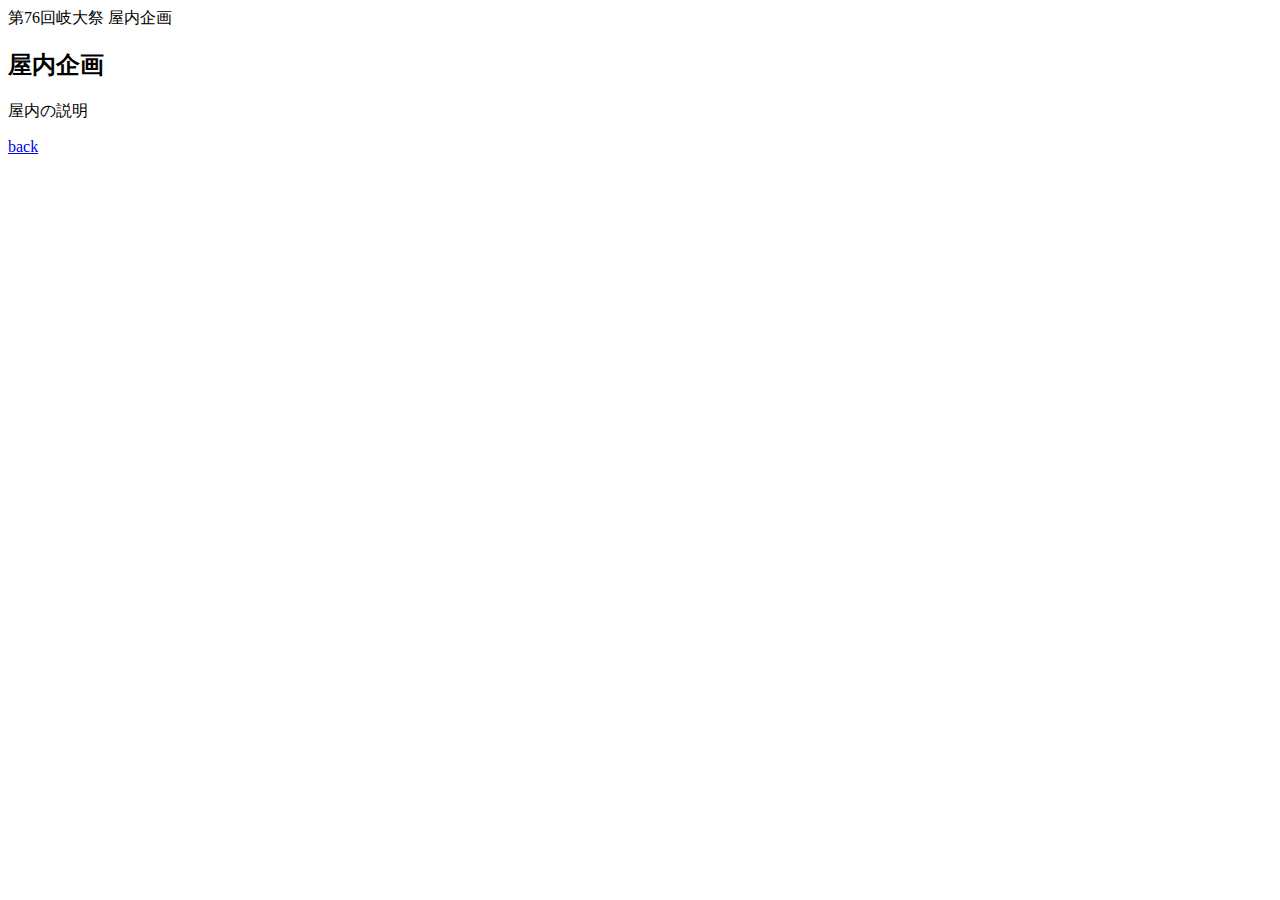
==== exhibition.html @ c3d0dfb1 "戻るリンク" ====
<!DOCTYPE html>
<html>
    <head>
        <meta charset="utf-8"
        <title>第76回岐大祭 屋内企画</title>        
    </head>
    <body>
        <h2>屋内企画</h2>
        <p>屋内の説明</p>
        <a href = "index.html">back</a>
    </body>
</html>
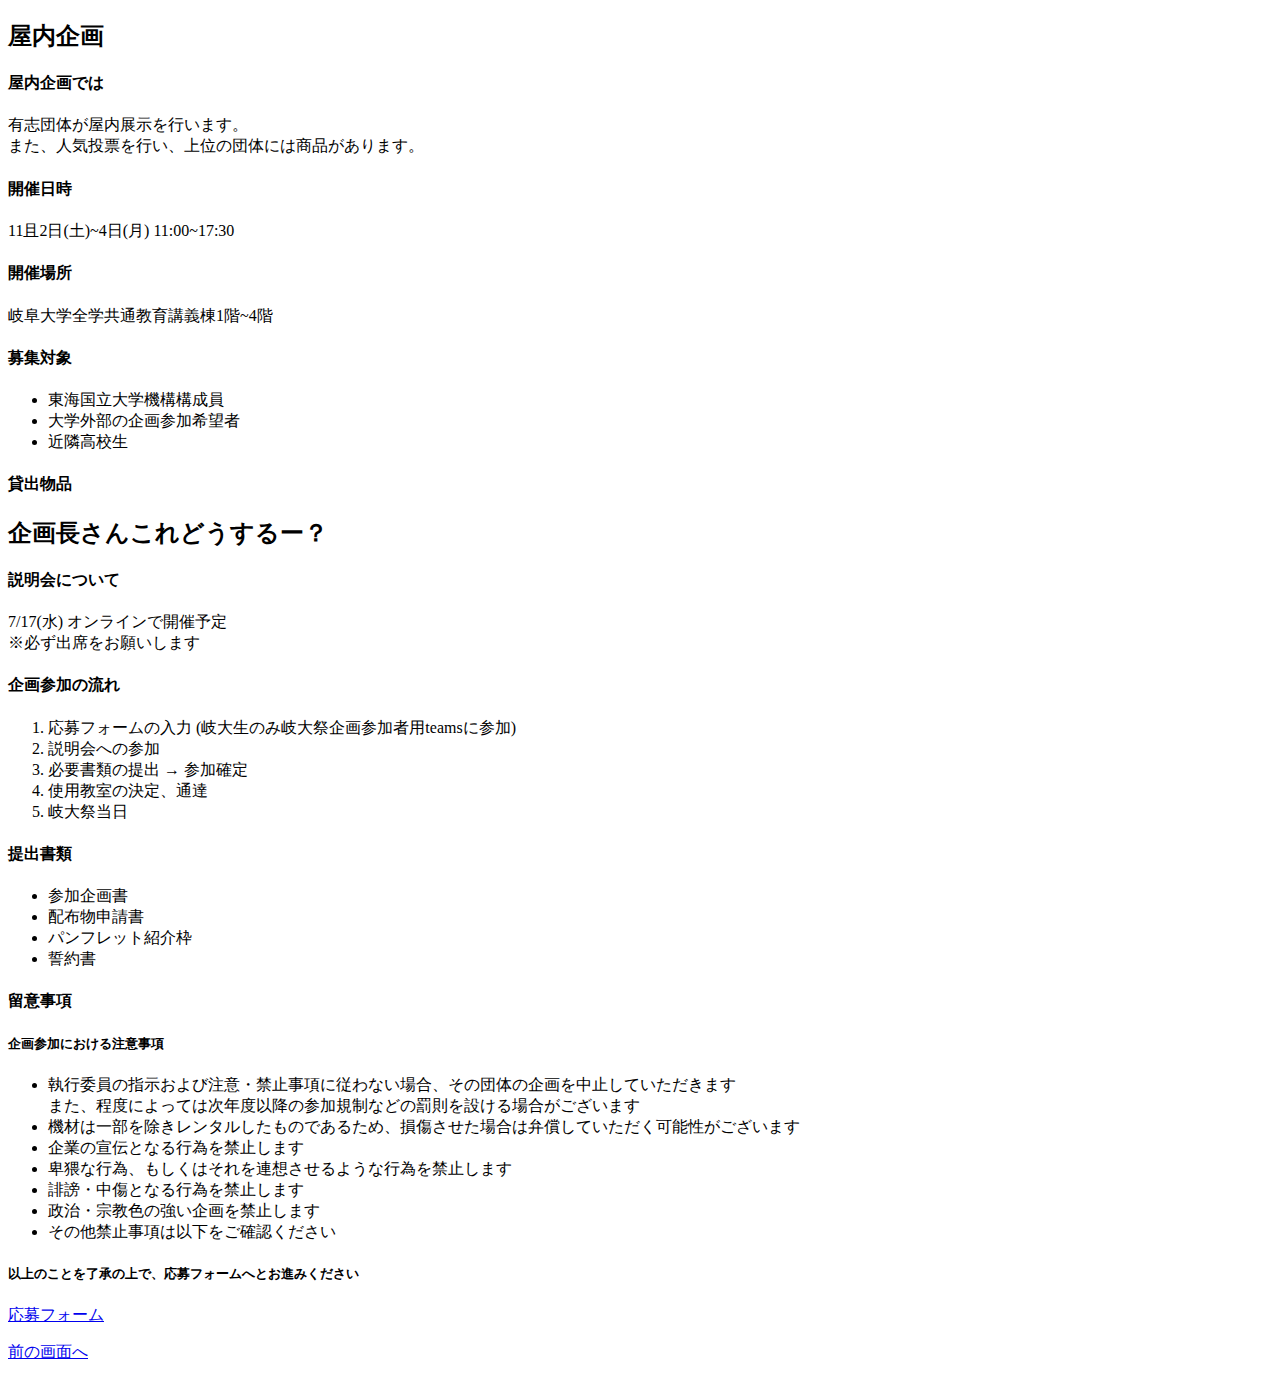
==== commit 2c5e4a8d: "屋内" ====
--- a/exhibition.html
+++ b/exhibition.html
@@ -1,12 +1,62 @@
 <!DOCTYPE html>
-<html>
+<html lang="ja">
     <head>
-        <meta charset="utf-8"
+        <meta charset="utf-8">
         <title>第76回岐大祭 屋内企画</title>        
     </head>
     <body>
         <h2>屋内企画</h2>
-        <p>屋内の説明</p>
-        <a href = "index.html">back</a>
+        <h4>屋内企画では</h4>
+        <p>有志団体が屋内展示を行います。<br>
+        また、人気投票を行い、上位の団体には商品があります。</p>
+        <h4>開催日時</h4>
+        <p>11且2日(土)~4日(月) 11:00~17:30</p>
+        <h4>開催場所</h4>
+        <p>岐阜大学全学共通教育講義棟1階~4階</p>
+        <h4>募集対象</h4>
+        <ul>
+            <li>東海国立大学機構構成員</li>
+            <li>大学外部の企画参加希望者</li>
+            <li>近隣高校生</li>
+        </ul>
+        <h4>貸出物品</h4>
+        <h2>企画長さんこれどうするー？</h2>
+        <h4>説明会について</h4>
+        <p>7/17(水) オンラインで開催予定<br>
+            ※必ず出席をお願いします</p>
+        <h4>企画参加の流れ</h4>
+        <ol>
+            <li>応募フォームの入力 (岐大生のみ岐大祭企画参加者用teamsに参加)</li>
+            <li>説明会への参加</li>
+            <li>必要書類の提出 → 参加確定</li>
+            <li>使用教室の決定、通達</li>
+            <li>岐大祭当日</li>
+        </ol>
+        <h4>提出書類</h4>
+        <ul>
+            <li>参加企画書</li>
+            <li>配布物申請書</li>
+            <li>パンフレット紹介枠</li> 
+            <li>誓約書</li>
+        </ul>
+        <h4>留意事項</h4>
+        <h5>企画参加における注意事項</h5>
+        <ul>
+            <li>執行委員の指示および注意・禁止事項に従わない場合、その団体の企画を中止していただきます<br>
+            また、程度によっては次年度以降の参加規制などの罰則を設ける場合がございます</li>
+            <li>機材は一部を除きレンタルしたものであるため、損傷させた場合は弁償していただく可能性がございます</li>
+            <li>企業の宣伝となる行為を禁止します</li>
+            <li>卑猥な行為、もしくはそれを連想させるような行為を禁止します</li>
+            <li>誹謗・中傷となる行為を禁止します</li>
+            <li>政治・宗教色の強い企画を禁止します</li>
+            <li>その他禁止事項は以下をご確認ください</li>
+        </ul>
+
+        <h5>以上のことを了承の上で、応募フォームへとお進みください</h5>
+        <a href = "form.html">応募フォーム</a>
+
+        <p>
+            <a href = "index.html">前の画面へ</a>
+        </p>
     </body>
 </html>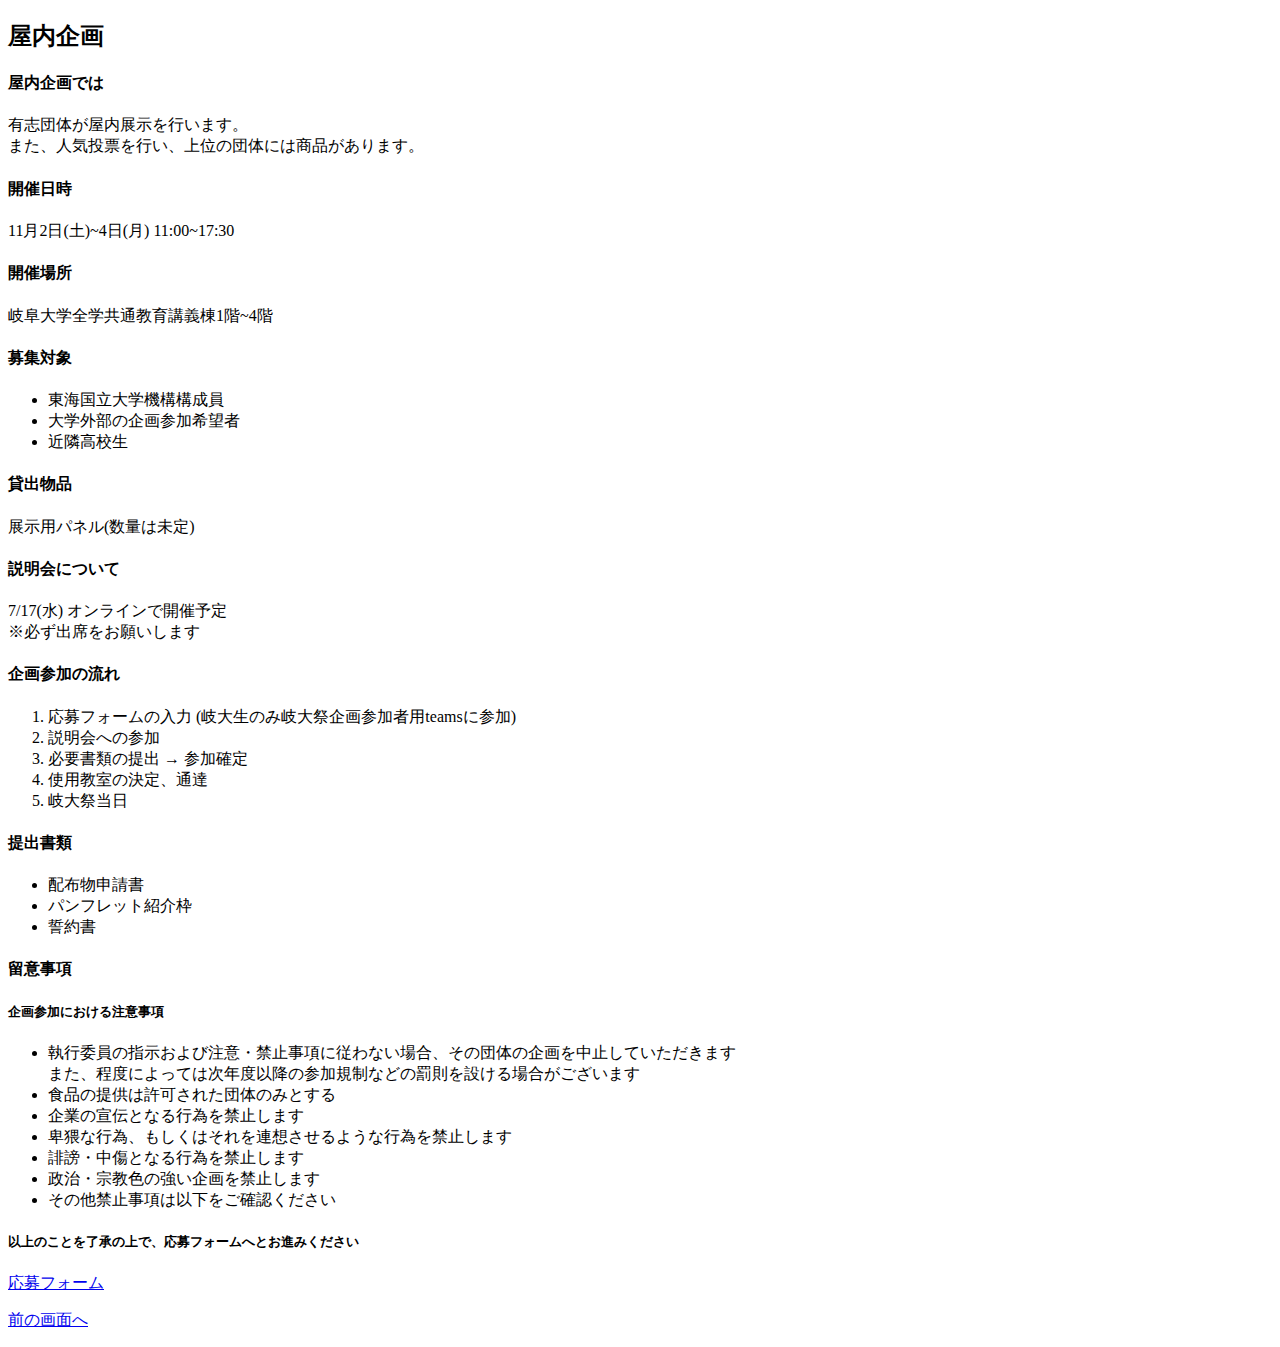
==== commit 11067634: "且きもすぎ" ====
--- a/exhibition.html
+++ b/exhibition.html
@@ -2,7 +2,7 @@
 <html lang="ja">
     <head>
         <meta charset="utf-8">
-        <title>第76回岐大祭 屋内企画</title>        
+        <link rel="stylesheet" href="cssIndex.css">        
     </head>
     <body>
         <h2>屋内企画</h2>
@@ -10,7 +10,7 @@
         <p>有志団体が屋内展示を行います。<br>
         また、人気投票を行い、上位の団体には商品があります。</p>
         <h4>開催日時</h4>
-        <p>11且2日(土)~4日(月) 11:00~17:30</p>
+        <p>11月2日(土)~4日(月) 11:00~17:30</p>
         <h4>開催場所</h4>
         <p>岐阜大学全学共通教育講義棟1階~4階</p>
         <h4>募集対象</h4>
@@ -20,7 +20,7 @@
             <li>近隣高校生</li>
         </ul>
         <h4>貸出物品</h4>
-        <h2>企画長さんこれどうするー？</h2>
+        <p>展示用パネル(数量は未定)</p>
         <h4>説明会について</h4>
         <p>7/17(水) オンラインで開催予定<br>
             ※必ず出席をお願いします</p>
@@ -34,8 +34,7 @@
         </ol>
         <h4>提出書類</h4>
         <ul>
-            <li>参加企画書</li>
-            <li>配布物申請書</li>
+             <li>配布物申請書</li>
             <li>パンフレット紹介枠</li> 
             <li>誓約書</li>
         </ul>
@@ -44,7 +43,7 @@
         <ul>
             <li>執行委員の指示および注意・禁止事項に従わない場合、その団体の企画を中止していただきます<br>
             また、程度によっては次年度以降の参加規制などの罰則を設ける場合がございます</li>
-            <li>機材は一部を除きレンタルしたものであるため、損傷させた場合は弁償していただく可能性がございます</li>
+            <li>食品の提供は許可された団体のみとする</li>
             <li>企業の宣伝となる行為を禁止します</li>
             <li>卑猥な行為、もしくはそれを連想させるような行為を禁止します</li>
             <li>誹謗・中傷となる行為を禁止します</li>
@@ -53,7 +52,7 @@
         </ul>
 
         <h5>以上のことを了承の上で、応募フォームへとお進みください</h5>
-        <a href = "form.html">応募フォーム</a>
+        <a href = "https://forms.gle/z4ijcAMrTFRhUygC7">応募フォーム</a>
 
         <p>
             <a href = "index.html">前の画面へ</a>
